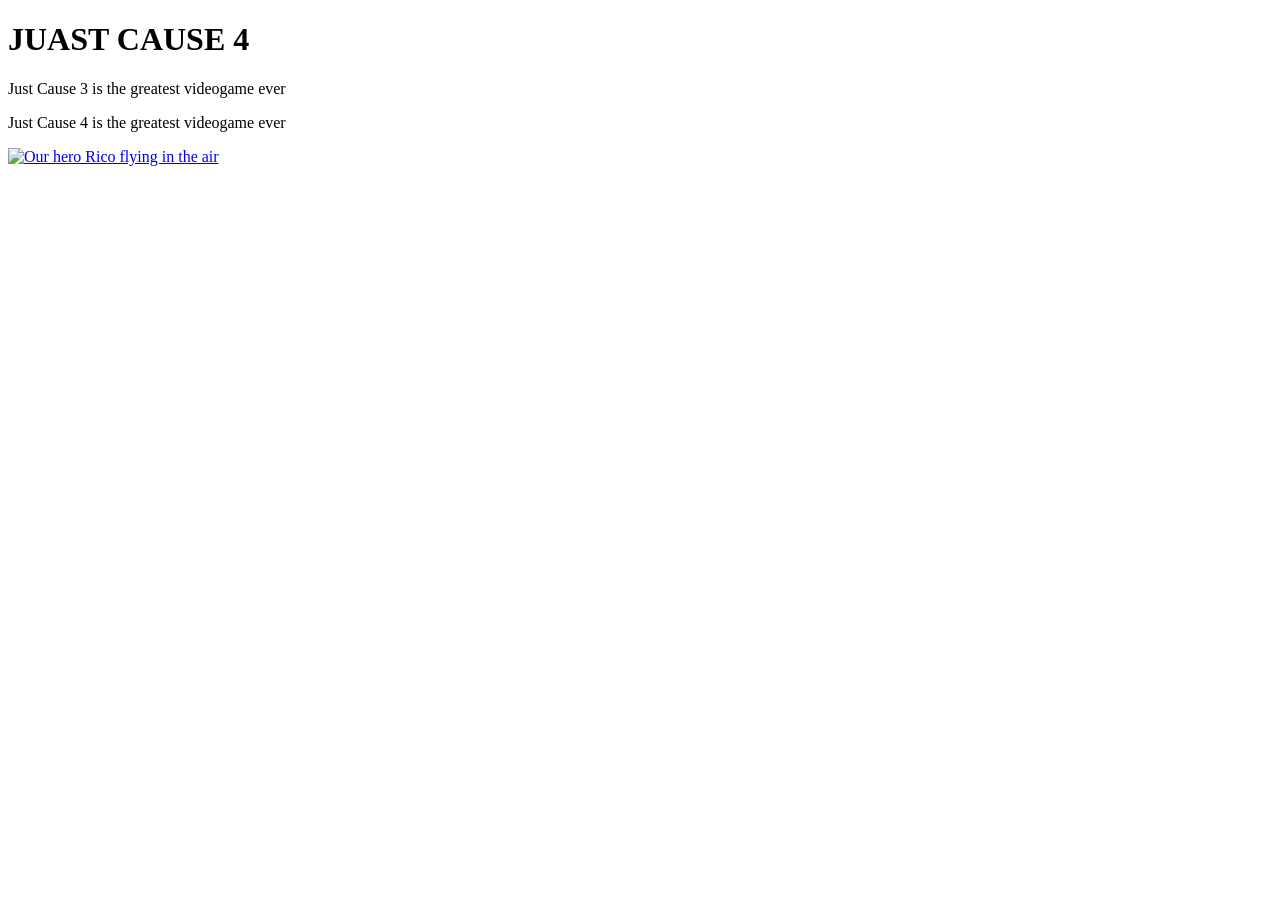
==== Webpage.htm @ 261c1282 "codes uploaded" ====
<!DOCTYPE html>
<html lang="en">
  <head>
    <meta charset="utf-8" />
    <title>Assignment</title>
<link rel="stylesheet" href="E:\Western Sydney University\4. Fourth Semester\Advanced web technology\For project\Webpage.css"> 


  </head>
  <body>
<main>
<h1> JUAST CAUSE 4</h1>
<section> <p>Just Cause 3 is the greatest videogame ever</p></section>
<section> <p>Just Cause 4 is the greatest videogame ever</p></section>
<a href='https://store.steampowered.com/agecheck/app/517630/'>
<img src='C:\Users\Asian\Desktop\Age care4\jc.jpg' alt='Our hero Rico flying in the air'></a>
</main>
</body>
</html>
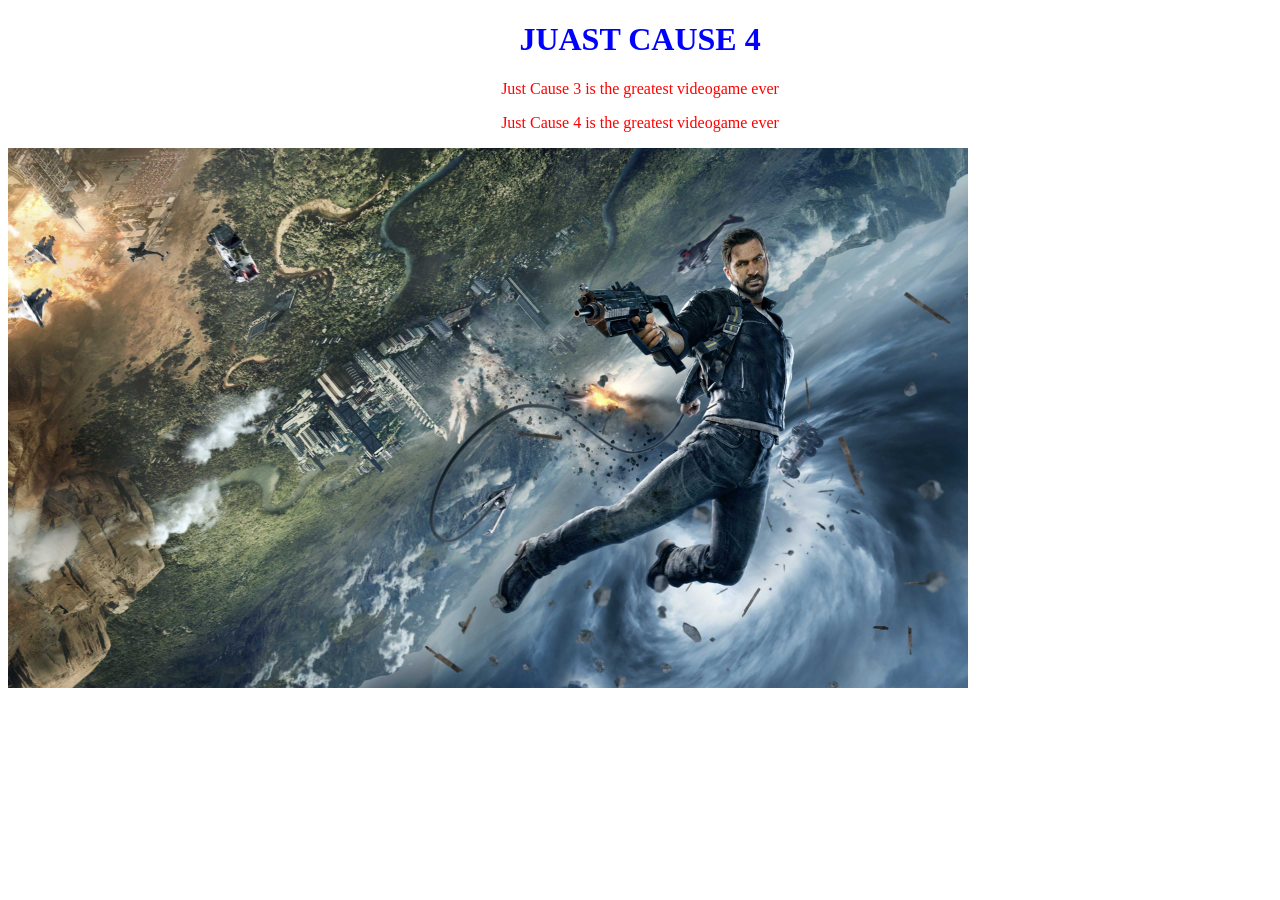
==== commit a73aa540: "page added" ====
--- a/Webpage.htm
+++ b/Webpage.htm
@@ -3,7 +3,7 @@
   <head>
     <meta charset="utf-8" />
     <title>Assignment</title>
-<link rel="stylesheet" href="E:\Western Sydney University\4. Fourth Semester\Advanced web technology\For project\Webpage.css"> 
+<link rel="stylesheet" href="Webpage.css"> 
 
 
   </head>
@@ -13,7 +13,7 @@
 <section> <p>Just Cause 3 is the greatest videogame ever</p></section>
 <section> <p>Just Cause 4 is the greatest videogame ever</p></section>
 <a href='https://store.steampowered.com/agecheck/app/517630/'>
-<img src='C:\Users\Asian\Desktop\Age care4\jc.jpg' alt='Our hero Rico flying in the air'></a>
+<img src='jc.jpg' alt='Our hero Rico flying in the air'></a>
 </main>
 </body>
 </html>
--- a/Webpage.css
+++ b/Webpage.css
@@ -0,0 +1,9 @@
+h1, p{text-align:center;}
+h1{color:blue;}
+p{color:red;}
+img{
+max-width: 960px;
+height: auto;  
+padding-left:auto;
+padding-right:auto;
+}
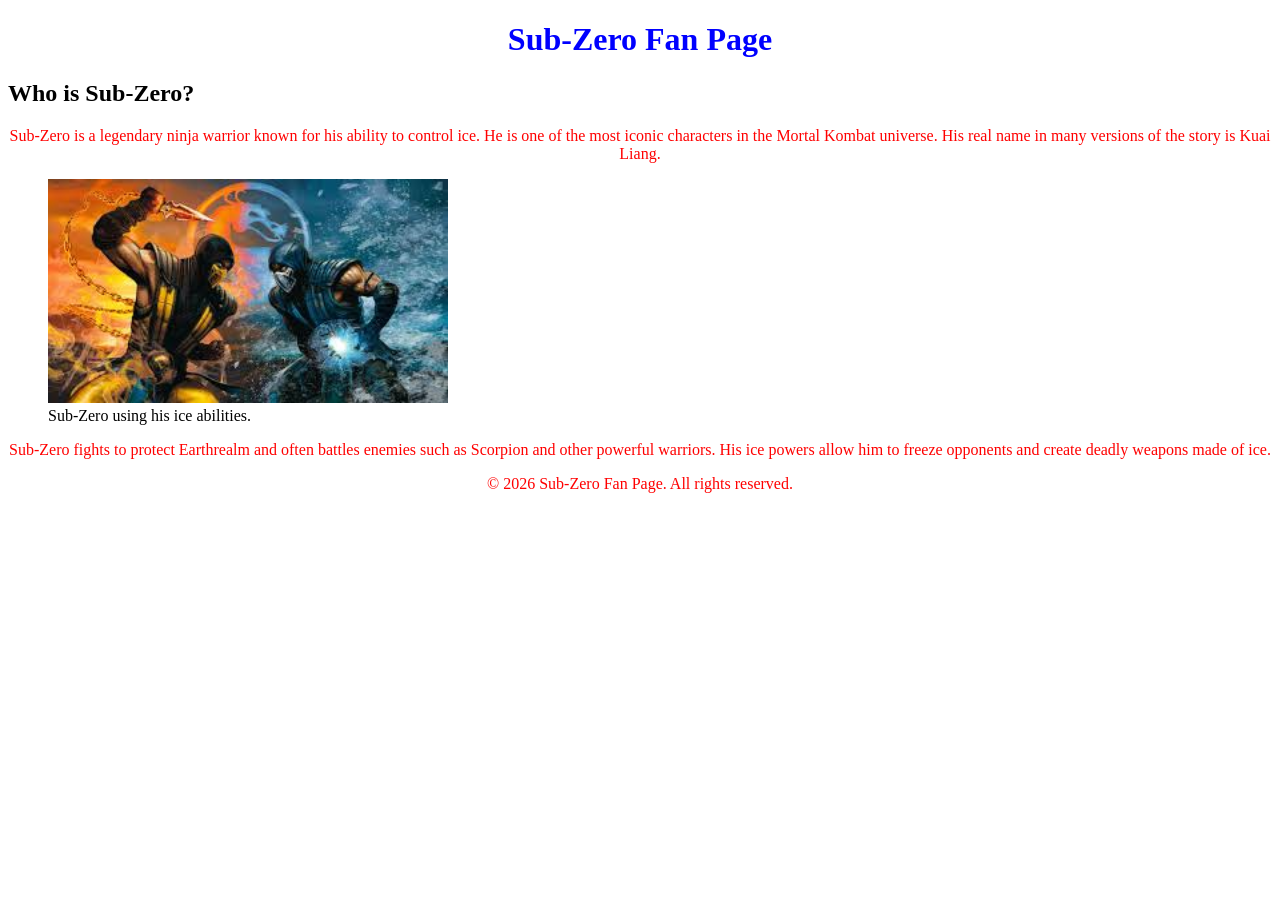
==== commit d4a4f35c: "tutorial 1" ====
--- a/Webpage.htm
+++ b/Webpage.htm
@@ -1,19 +1,55 @@
 <!DOCTYPE html>
 <html lang="en">
-  <head>
-    <meta charset="utf-8" />
-    <title>Assignment</title>
-<link rel="stylesheet" href="Webpage.css"> 
 
+<head>
+    <meta charset="UTF-8">
+    <meta name="viewport" content="width=device-width, initial-scale=1.0">
+    <meta name="description" content="Information page about Sub-Zero, the legendary ice warrior from Mortal Kombat.">
+    <title>Sub-Zero - Ice Warrior</title>
+<link rel="stylesheet" href="Webpage.css">
+</head>
 
-  </head>
-  <body>
+<body>
+
+<header>
+    <h1>Sub-Zero Fan Page</h1>
+
+</header>
+
 <main>
-<h1> JUAST CAUSE 4</h1>
-<section> <p>Just Cause 3 is the greatest videogame ever</p></section>
-<section> <p>Just Cause 4 is the greatest videogame ever</p></section>
-<a href='https://store.steampowered.com/agecheck/app/517630/'>
-<img src='jc.jpg' alt='Our hero Rico flying in the air'></a>
+
+<section>
+
+<article>
+    <h2>Who is Sub-Zero?</h2>
+
+    <p>
+        Sub-Zero is a legendary ninja warrior known for his ability to control ice.
+        He is one of the most iconic characters in the Mortal Kombat universe.
+        His real name in many versions of the story is Kuai Liang.
+    </p>
+
+    <figure>
+        <img src="jc.jpg" alt="Sub-Zero from Mortal Kombat using his ice powers" width="400">
+        <figcaption>Sub-Zero using his ice abilities.</figcaption>
+    </figure>
+
+    <p>
+        Sub-Zero fights to protect Earthrealm and often battles enemies such as
+        Scorpion and other powerful warriors. His ice powers allow him to freeze
+        opponents and create deadly weapons made of ice.
+    </p>
+
+</article>
+
+</section>
+
 </main>
+
+<footer>
+    <p>&copy; 2026 Sub-Zero Fan Page. All rights reserved.</p>
+</footer>
+
 </body>
-</html>
+
+</html>
